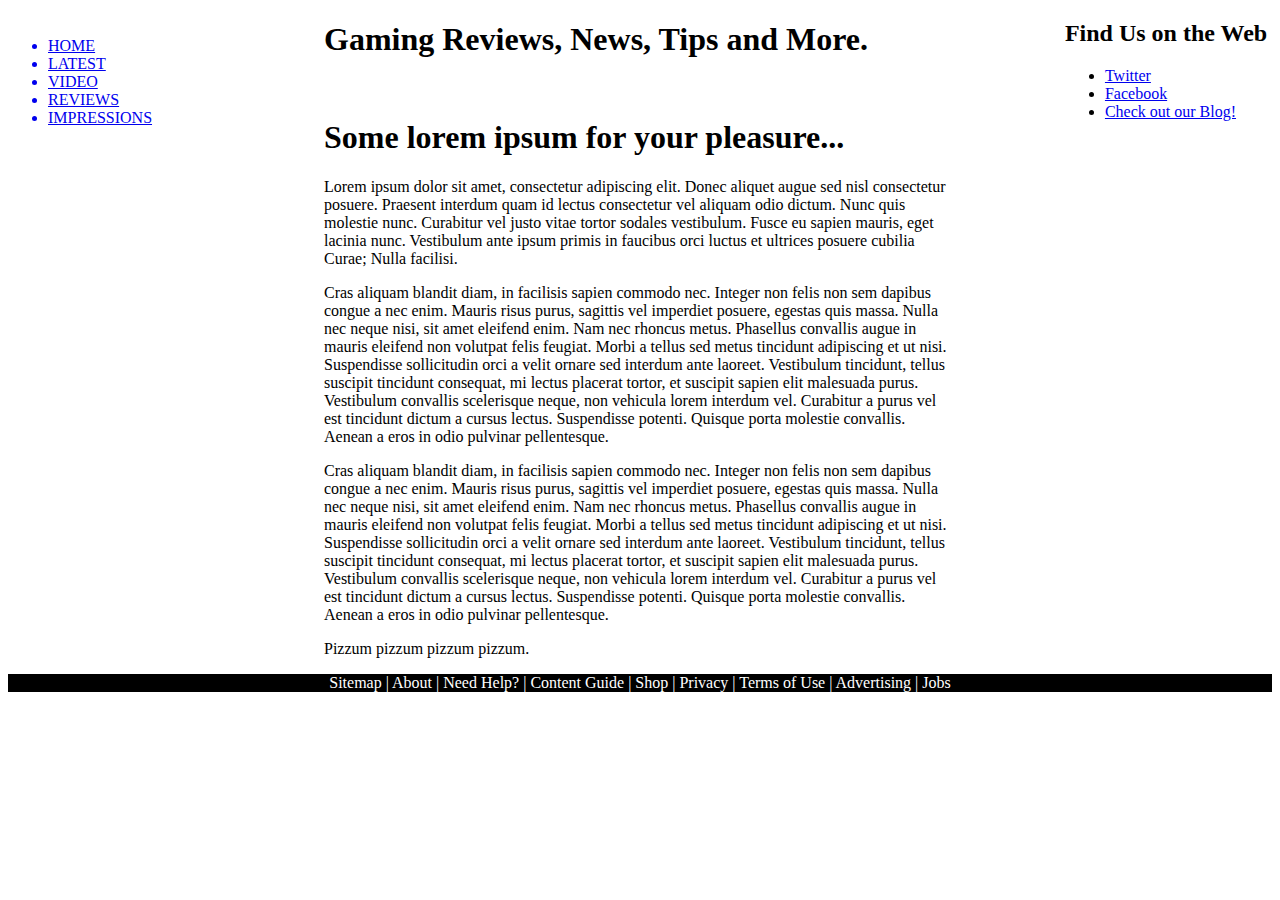
==== index.html @ db7f7ada "index" ====
<!DOCTYPE html>
<html lang="en">
<head>
<style>
* {
  box-sizing: border-box;
}
.clearfix{
    display: flow-root;
}
nav{
  float: left;
}
aside{
    float: right;
    position:absolute;
    margin-left: auto;
    top:0;
    right:1%;
}
.section-container{
    text-align: left;
    margin-left: auto;
    margin-right: auto;
    width: 50%;
}
footer{
  text-align: center;
  margin-bottom: 10px;
  background-color: black;
  color: white; 
  clear: both;
}
</style>

    <meta charset="UTF-8">
    <meta name="viewport" content="width=device-width, initial-scale=1.0">
    <title>Gamer Den</title>
</head>
<body>
    <div class="container">
        <nav>
            <ul>
                <a href="#">
                    <li>HOME</li>
                </a>
                <a href="#">
                    <li>LATEST</li>
                </a>
                <a href="#">
                    <li>VIDEO</li>
                </a>
                <a href="#">
                    <li>REVIEWS</li>
                </a>
              
                              </a>
                <a href="#">
                    <li>IMPRESSIONS</li>
                </a>
            </ul>
        </nav>
        <div class="section-container">
            <section>
                <h1>Gaming Reviews, News, Tips and More.</h1>
                <div>
                    <img src="https://i.kinja-img.com/gawker-media/image/upload/c_scale,f_auto,fl_progressive,pg_1,q_80,w_1600/xvgejkrocbipihsrxhem.jpg" width="300" alt="" />
                </div>
                <!-- END home_icons -->
            </section>
            <!-- END picture_panel -->
            <section>
                <h1>Some lorem ipsum for your pleasure...</h1>
                <p>Lorem ipsum dolor sit amet, consectetur adipiscing elit. Donec aliquet augue sed nisl consectetur posuere. Praesent interdum quam id lectus consectetur vel aliquam odio dictum. Nunc quis molestie nunc. Curabitur vel justo vitae tortor sodales vestibulum. Fusce eu sapien mauris, eget lacinia nunc. Vestibulum ante ipsum primis in faucibus orci luctus et ultrices posuere cubilia Curae; Nulla facilisi.</p>
                <p>Cras aliquam blandit diam, in facilisis sapien commodo nec. Integer non felis non sem dapibus congue a nec enim. Mauris risus purus, sagittis vel imperdiet posuere, egestas quis massa. Nulla nec neque nisi, sit amet eleifend enim. Nam nec rhoncus metus. Phasellus convallis augue in mauris eleifend non volutpat felis feugiat. Morbi a tellus sed metus tincidunt adipiscing et ut nisi. Suspendisse sollicitudin orci a velit ornare sed interdum ante laoreet. Vestibulum tincidunt, tellus suscipit tincidunt consequat, mi lectus placerat tortor, et suscipit sapien elit malesuada purus. Vestibulum convallis scelerisque neque, non vehicula lorem interdum vel. Curabitur a purus vel est tincidunt dictum a cursus lectus. Suspendisse potenti. Quisque porta molestie convallis. Aenean a eros in odio pulvinar pellentesque.</p>
                <p>Cras aliquam blandit diam, in facilisis sapien commodo nec. Integer non felis non sem dapibus congue a nec enim. Mauris risus purus, sagittis vel imperdiet posuere, egestas quis massa. Nulla nec neque nisi, sit amet eleifend enim. Nam nec rhoncus metus. Phasellus convallis augue in mauris eleifend non volutpat felis feugiat. Morbi a tellus sed metus tincidunt adipiscing et ut nisi. Suspendisse sollicitudin orci a velit ornare sed interdum ante laoreet. Vestibulum tincidunt, tellus suscipit tincidunt consequat, mi lectus placerat tortor, et suscipit sapien elit malesuada purus. Vestibulum convallis scelerisque neque, non vehicula lorem interdum vel. Curabitur a purus vel est tincidunt dictum a cursus lectus. Suspendisse potenti. Quisque porta molestie convallis. Aenean a eros in odio pulvinar pellentesque.</p>
                <p>Pizzum pizzum pizzum pizzum.</p>
            </section>
        </div>
        <aside>
            <h2>Find Us on the Web</h2>
            <ul>
                <li><a href="#">Twitter</a>
                </li>
                <li><a href="#">Facebook</a>
                </li>
                <li><a href="#">Check out our Blog!</a>
                </li>
            </ul>
        </aside>
    </div>

    <footer>

      <p>Sitemap | About | Need Help? | Content Guide | Shop | Privacy | Terms of Use | Advertising | Jobs</p>
    </footer>

</body>
</html>
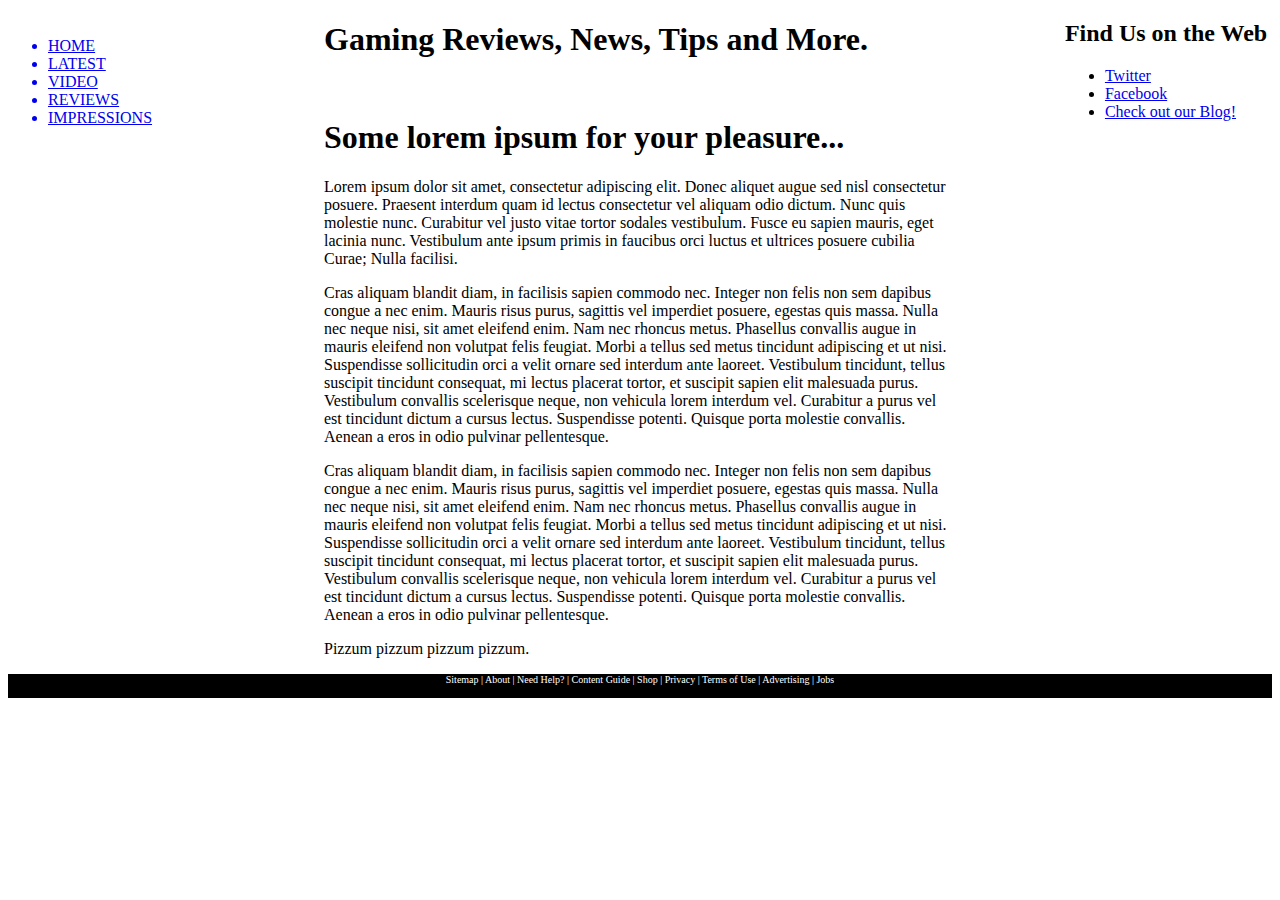
==== commit 6b09dbdc: "border" ====
--- a/index.html
+++ b/index.html
@@ -26,8 +26,11 @@
 }
 footer{
   text-align: center;
-  margin-bottom: 10px;
+  font-size: 10px;
   background-color: black;
+  border-style: solid;
+  border-color: black;
+  border-top: 10px;
   color: white; 
   clear: both;
 }
